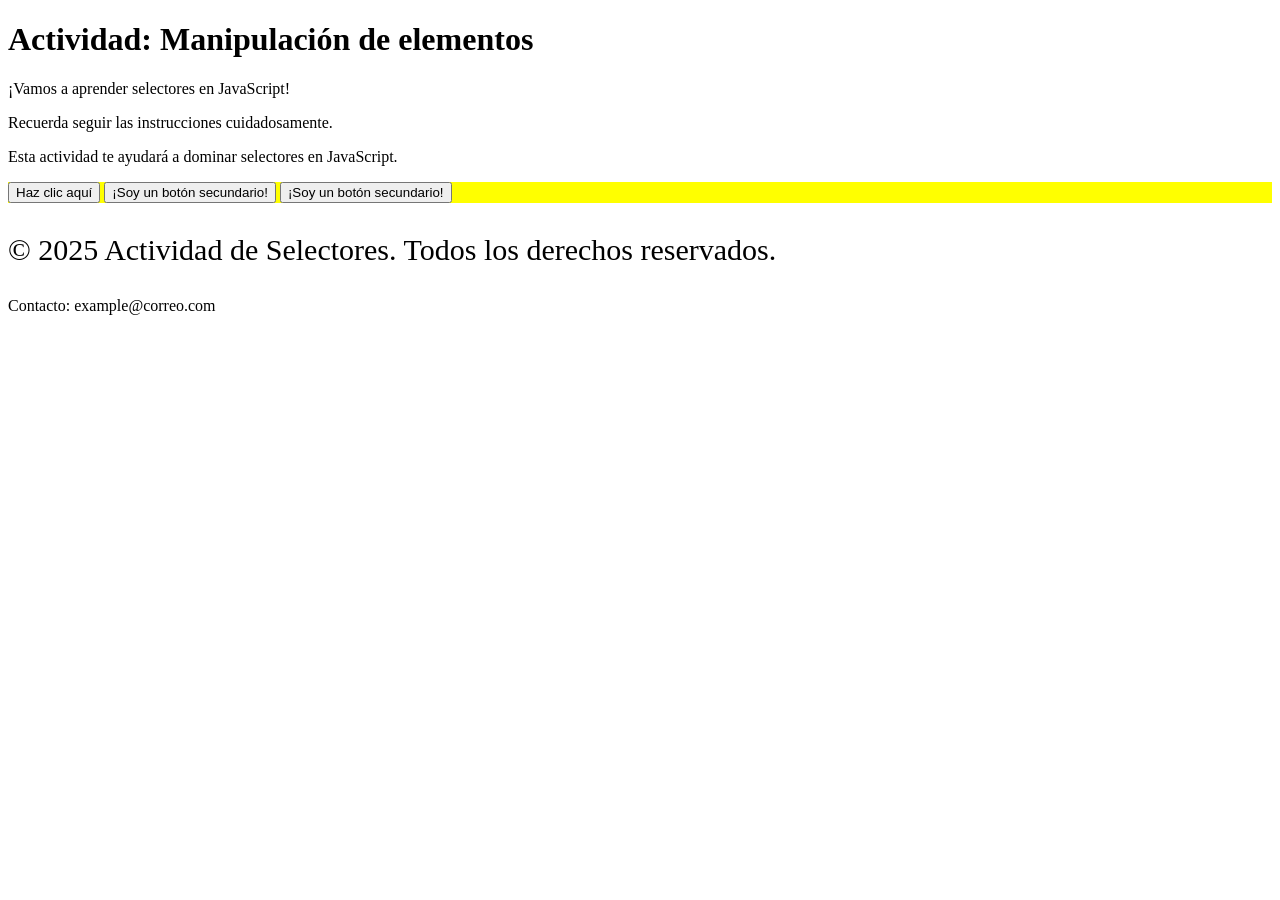
==== Ejercicio Introducción JavaScript/Actividad 10 JavaScript.html @ dbd186db "Create Actividad 10 JavaScript.html" ====
<!DOCTYPE html>
<html lang="es">
<head>
<meta charset="UTF-8">
<meta name="viewport" content="width=device-width, initial-scale=1.0">
<title>Actividad: Selectores de ID y Clases</title>
</head>
<body>
<h1>Actividad: Manipulación de elementos</h1>
<div id="informacion">
<p id="mensaje-bienvenida">Bienvenido al ejercicio de selectores.</p>
<p class="importante">Recuerda seguir las instrucciones cuidadosamente.</p>
<p class="importante">Esta actividad te ayudará a dominar selectores en JavaScript.</p>
</div>
<div id="acciones">
<button id="boton-principal">Haz clic aquí</button>
<button class="boton-secundario">Prueba este botón</button>
<button class="boton-secundario">Otro botón secundario</button>
</div>
<footer id="pie-pagina">
<p class="copyright">© 2025 Actividad de Selectores. Todos los derechos reservados.</p>
<p class="contacto">Contacto: example@correo.com</p>
</footer>
<script>
    var elementoBienvenida = document.getElementById("mensaje-bienvenida");
    elementoBienvenida.innerHTML = "¡Vamos a aprender selectores en JavaScript!";
    var divAcciones = document.getElementById("acciones");
    divAcciones.style.backgroundColor = "yellow";
    var botonessecundarios = document.getElementsByClassName("boton-secundario");
    botonessecundarios[0].innerHTML = "¡Soy un botón secundario!";
    botonessecundarios[1].innerHTML = "¡Soy un botón secundario!";
    var elementoCopyright = document.getElementsByClassName("copyright");
    elementoCopyright[0].style.fontSize= "30px";
</script>
</body>
</html>
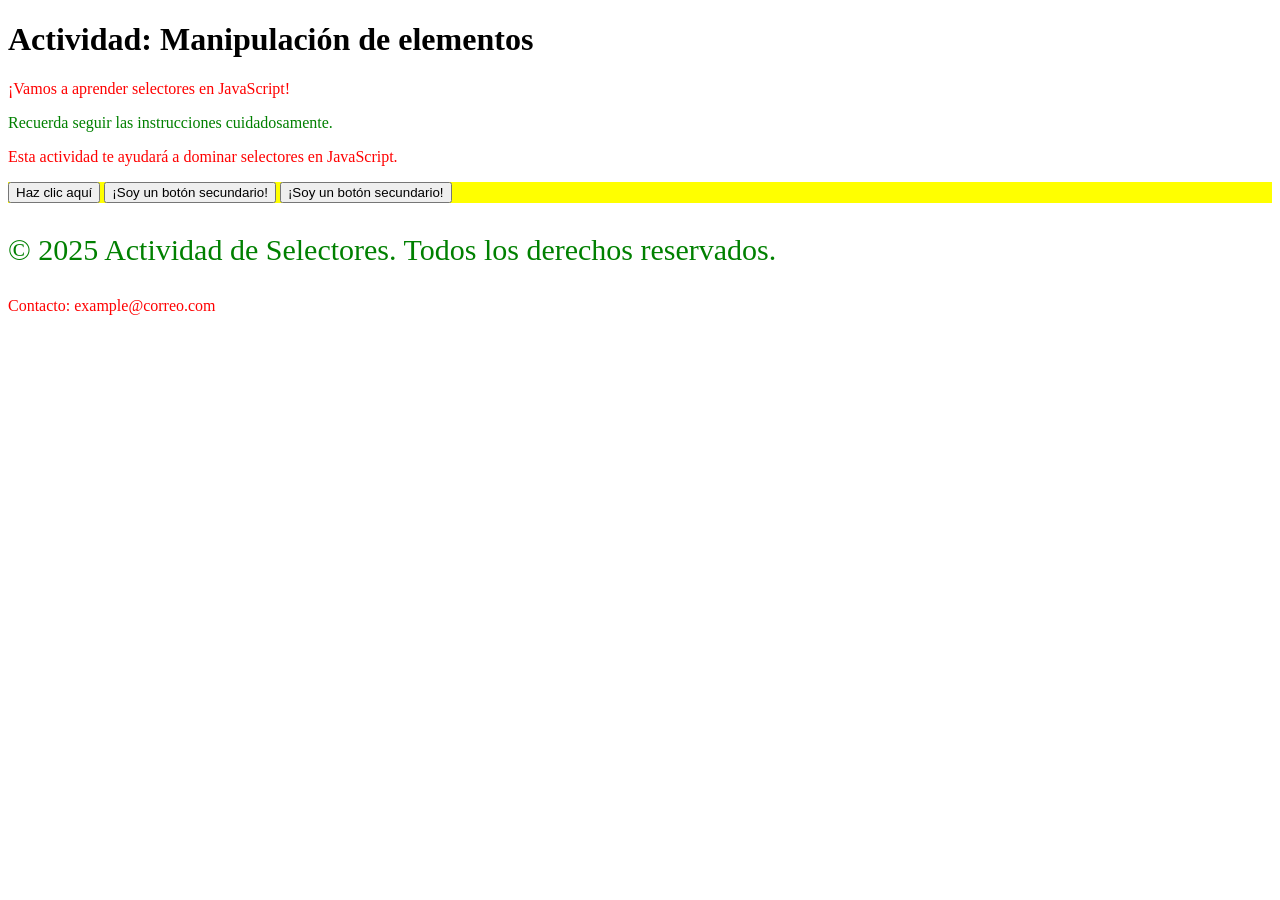
==== commit 9bedf6a4: "Firme mano ysb" ====
--- a/Ejercicio Introducción JavaScript/Actividad 10 JavaScript.html
+++ b/Ejercicio Introducción JavaScript/Actividad 10 JavaScript.html
@@ -31,6 +31,15 @@
     botonessecundarios[1].innerHTML = "¡Soy un botón secundario!";
     var elementoCopyright = document.getElementsByClassName("copyright");
     elementoCopyright[0].style.fontSize= "30px";
+    var parrafo = document.getElementsByTagName("p");
+    for (var i = 0; i < parrafo.length; i++) {
+        if (i%2==0){
+            parrafo[i].style.color = "red";
+        }else{
+            parrafo[i].style.color = "green";
+        }
+
+    }
 </script>
 </body>
 </html>
